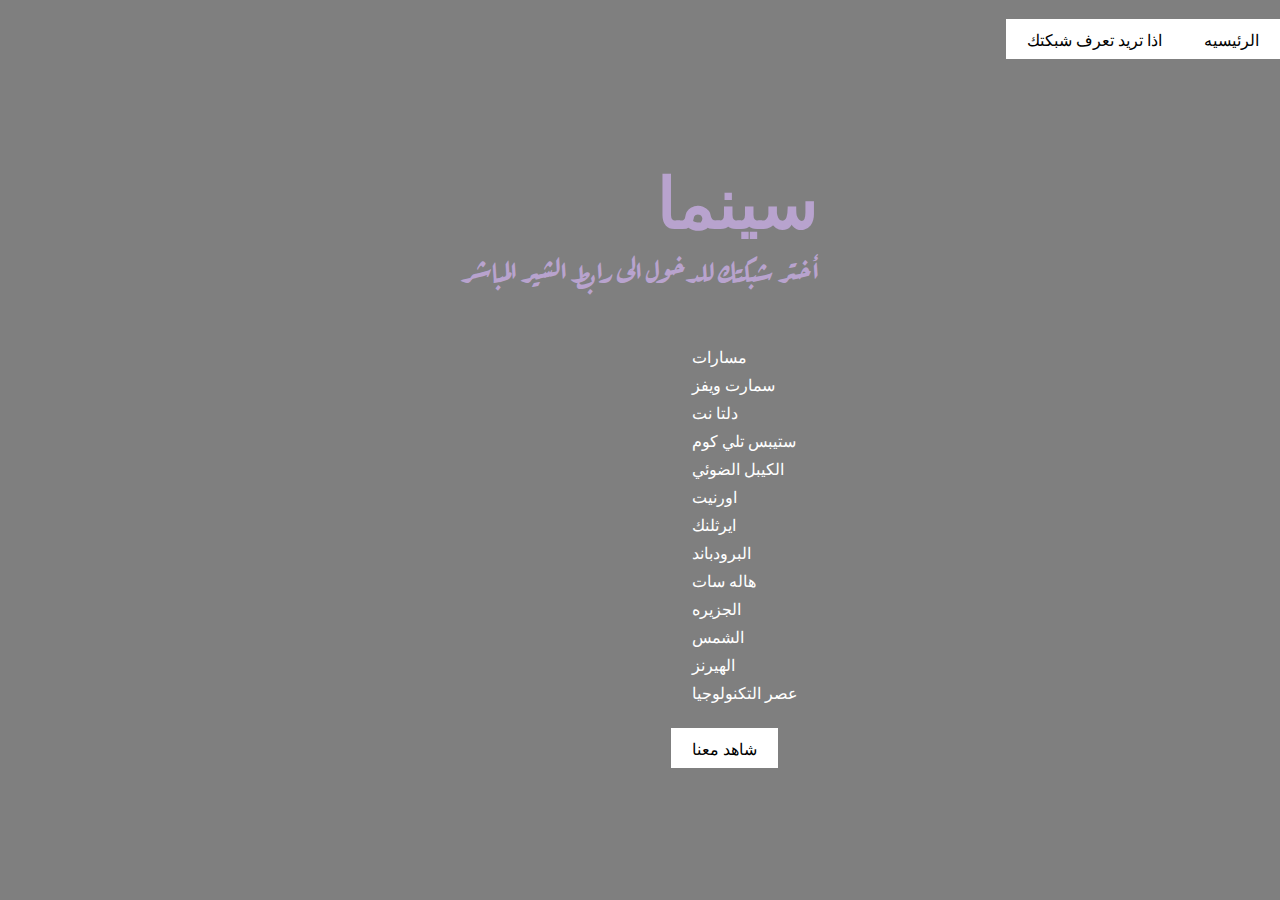
==== index.html @ 5a2756ff "Update index.html" ====
<!DOCTYPE html>
<html>
    <head>
        
 
        
        <title>سينما</title>
        <meta charset="utf-8">
        <link rel="icon" href="https://img2.arabpng.com/20180215/gge/kisspng-popcorn-cinema-3d-film-cartoon-vector-popcorn-with-popcorn-5a86443c300b69.4935686315187487321968.jpg" type="image/icon type">
        <link rel="stylesheet" type="text/css" href="style.css">
        <link rel="stylesheet" href="https://use.fontawesome.com/releases/v5.8.1/css/all.css" integrity="sha384-50oBUHEmvpQ+1lW4y57PTFmhCaXp0ML5d60M1M7uH2+nqUivzIebhndOJK28anvf" crossorigin="anonymous">
  
        <meta name="viewport" content="width=device-width, initial-scale=1">
        <link href="https://fonts.googleapis.com/css?family=Dancing+Script" rel="stylesheet">
        <link href='https://fonts.googleapis.com/css?family=Oswald:400,300,700' rel='stylesheet' type='text/css'>
        <link href="https://fonts.googleapis.com/css?family=Pacifico" rel="stylesheet">
        <link href="https://fonts.googleapis.com/css?family=Aref+Ruqaa" rel="stylesheet">

      </head>
<body>
        <header>
       
                    </div>
                  <ul>
    <li class="active"><a href="#">الرئيسيه</a></li>
    
            </ul>
   </div>
 
    <div class="title">
            <ul>
                    <h1>سينما</h1>
                    <br>

                    <h3>أختر شبكتك للدخول الى رابط الشير المباشر</h3>
<br>
<br><br>
<ul>
 
<ul>
    <li><a href="http://share.gccitcom.iq">مسارات</a></li>
    <li><a href="http://share.smartwavesnetwork.com">سمارت ويفز</a></li>
    <li><a href="Http://212.126.107.124">دلتا نت</a></li>
    <li><a href="http://share.stepstelecome.com">ستيبس تلي كوم</a></li>
    <li><a href="http://share.ispsgroups.com/view/index.php">الكيبل الضوئي</a></li>
    <li><a href="http://share.orienttele.com">اورنيت</a></li>
    <li><a href="http://share.shabakaty.com">ايرثلنك</a></li>
    <li><a href="http://Bb4u.net">البرودباند</a></li>
    <li><a href="http://Halasat.net">هاله سات</a></li>
    <li><a href="http://Store.jazeeratelecome.net">الجزيره</a></li>
    <li><a href="http://Share.shams-tele.net">الشمس</a></li>
    <li><a href="http://Hrins.net/apps">الهيرنز</a></li>
    <li><a href="http://Share.assertech.net">عصر التكنولوجيا</a></li><br>
    <li class="active"><a href="film.html">شاهد معنا</a></li>
</ul>

    </div>

  
 
    <div class="titl">
            <ul>
       <li class="active"><a href="https://www.whoismyisp.org/">اذا تريد تعرف شبكتك</a></li><br>
   <li><a href="http://www.instagram.com/p9se"><i class="fab fa-instagram"></i></a></li>
     </ul>
    </div>
  </header>
 

    </body>

    </html>
---- style.css ----
*{
    margin: 0;
    padding: 0;
    font-family: 'Pacifico', cursive;
}
header {
background-image:linear-gradient(rgba(0,0,0,0.5),rgba(0,0,0,0.5)), url("https://image.freepik.com/free-photo/popcorn-background-cinema-concept_23-2148115926.jpg");
height: 100vh;
background-size: cover;
background-position: center;
}

header {
    background-image:linear-gradient(rgba(0,0,0,0.5),rgba(0,0,0,0.5)), url("https://image.freepik.com/free-photo/popcorn-background-cinema-concept_23-2148115926.jpg");
    height: 100vh;
    background-size: cover;
    background-position: center;
    }

footer {
    background-image:linear-gradient(rgba(0,0,0,0.5),rgba(0,0,0,0.5)), url(./yellow.jpg);
    font-size: 5px;
    color: rgb(138, 29, 62);
}
.all {
    background-image:linear-gradient(rgba(0,0,0,0.5),rgba(0,0,0,0.5)), url("https://wallpaperplay.com/walls/full/3/4/a/45621.jpg");
    height: 100vh;
    background-size: cover;
    background-position: center;
    }

ul {
    float: right;
    list-style-type: none;
   margin-top: 25px; 

}

ul li a {
    text-decoration: none;
    color: rgb(255, 255, 255);
    padding: 5px 20px; 
    border: 1px solid transparent;
    transition: 0.6s ease;
}

ul li a:hover{
    background-color: #fff;
    color: #000;
}
ul li.active a{
    background-color: #fff;
    color: #000;
}

.all ul li a {
    text-decoration: none;
    color: rgb(90, 2, 2);
    padding: 5px 20px; 
    border: 1px solid transparent;
    transition: 0.6s ease;
}

.all ul li a:hover{
    background-color: rgb(90, 2, 2);
    color: #000;
}

.all ul li.active a{
    background-color: rgb(90, 2, 2);
    color: #000;
}

.logo img{
 float: left;
 width: 150px;
 height: auto;
}
.main {
    max-width: 1200px;
    margin: auto;
}
.title {
    position: absolute;
    top: 50%;
    left: 50%;
    transform: translate(-50%,-50%);
}
.title h1{
    color: rgb(184, 163, 206);
    font-size: 70px;
    float: right;
 font-family:  Brush Script MT, Brush Script Std, cursive;

}
.title h3{
    color: rgb(184, 163, 206);
    font-size: 30px;
    float: right;
    font-family: 'Aref Ruqaa', serif;
}


.titl ul li i{
 align-self: auto;
    color: rgb(184, 0, 0);
    font-size: 20px;
    float: center;

}
 
.mes{
    position: absolute;
    top: 50%;
    left: 50%;
    transform: translate(-50%,-50%);
}

.card{
    color: rgb(184, 163, 206);
    font-size: 20px;
    float: center;
}

.cacard-bodye .p{
    align-self: auto;
    width: 40px;
    float: center;
}
.card-body h3{
    color: rgb(184, 163, 206);
    font-size: 30px;
    float: right;
    font-family: 'Aref Ruqaa', serif;
}

.uk-button-group{
    display: inline-block;
    background-color: rgb(255, 255, 255);
}
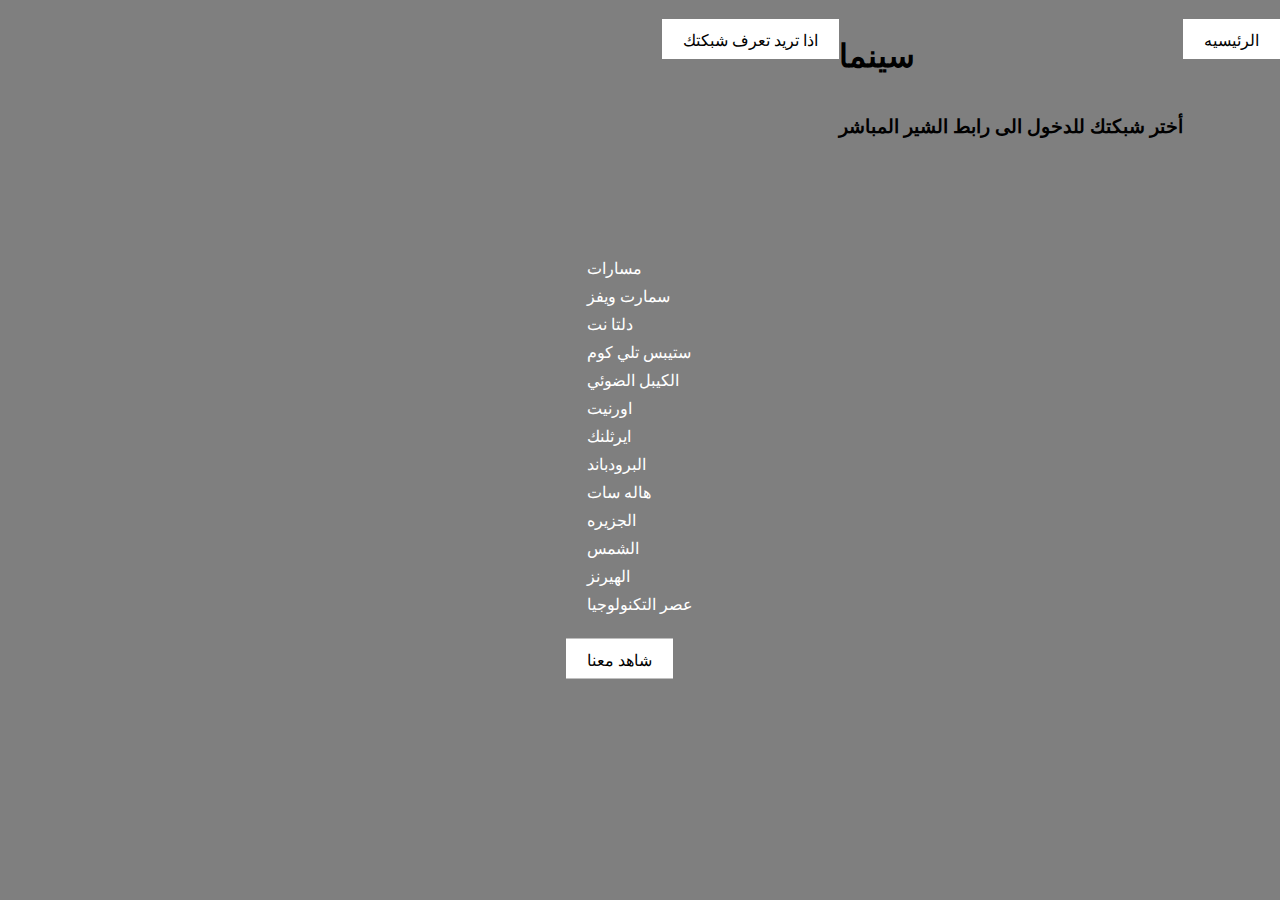
==== commit cf2729bf: "Update index.html" ====
--- a/index.html
+++ b/index.html
@@ -20,22 +20,23 @@
 <body>
         <header>
        
-                    </div>
+                   
                   <ul>
     <li class="active"><a href="#">الرئيسيه</a></li>
     
             </ul>
    </div>
- 
-    <div class="title">
-            <ul>
-                    <h1>سينما</h1>
-                    <br>
-
-                    <h3>أختر شبكتك للدخول الى رابط الشير المباشر</h3>
+   <div class="title1">
+   <ul>
+        <h1>سينما</h1>
+        <br>
+        <h3>أختر شبكتك للدخول الى رابط الشير المباشر</h3>
 <br>
 <br><br>
-<ul>
+</ul>
+</div>
+    <div class="title">
+
  
 <ul>
     <li><a href="http://share.gccitcom.iq">مسارات</a></li>
@@ -50,20 +51,20 @@
     <li><a href="http://Store.jazeeratelecome.net">الجزيره</a></li>
     <li><a href="http://Share.shams-tele.net">الشمس</a></li>
     <li><a href="http://Hrins.net/apps">الهيرنز</a></li>
-    <li><a href="http://Share.assertech.net">عصر التكنولوجيا</a></li><br>
+    <li><a href="http://Share.assertech.net">عصر التكنولوجيا</a></li><br> 
     <li class="active"><a href="film.html">شاهد معنا</a></li>
 </ul>
 
     </div>
 
-  
- 
     <div class="titl">
             <ul>
-       <li class="active"><a href="https://www.whoismyisp.org/">اذا تريد تعرف شبكتك</a></li><br>
+                    <li class="active"><a href="https://www.whoismyisp.org/">اذا تريد تعرف شبكتك</a></li><br>   
    <li><a href="http://www.instagram.com/p9se"><i class="fab fa-instagram"></i></a></li>
      </ul>
     </div>
+ 
+    
   </header>
  
 
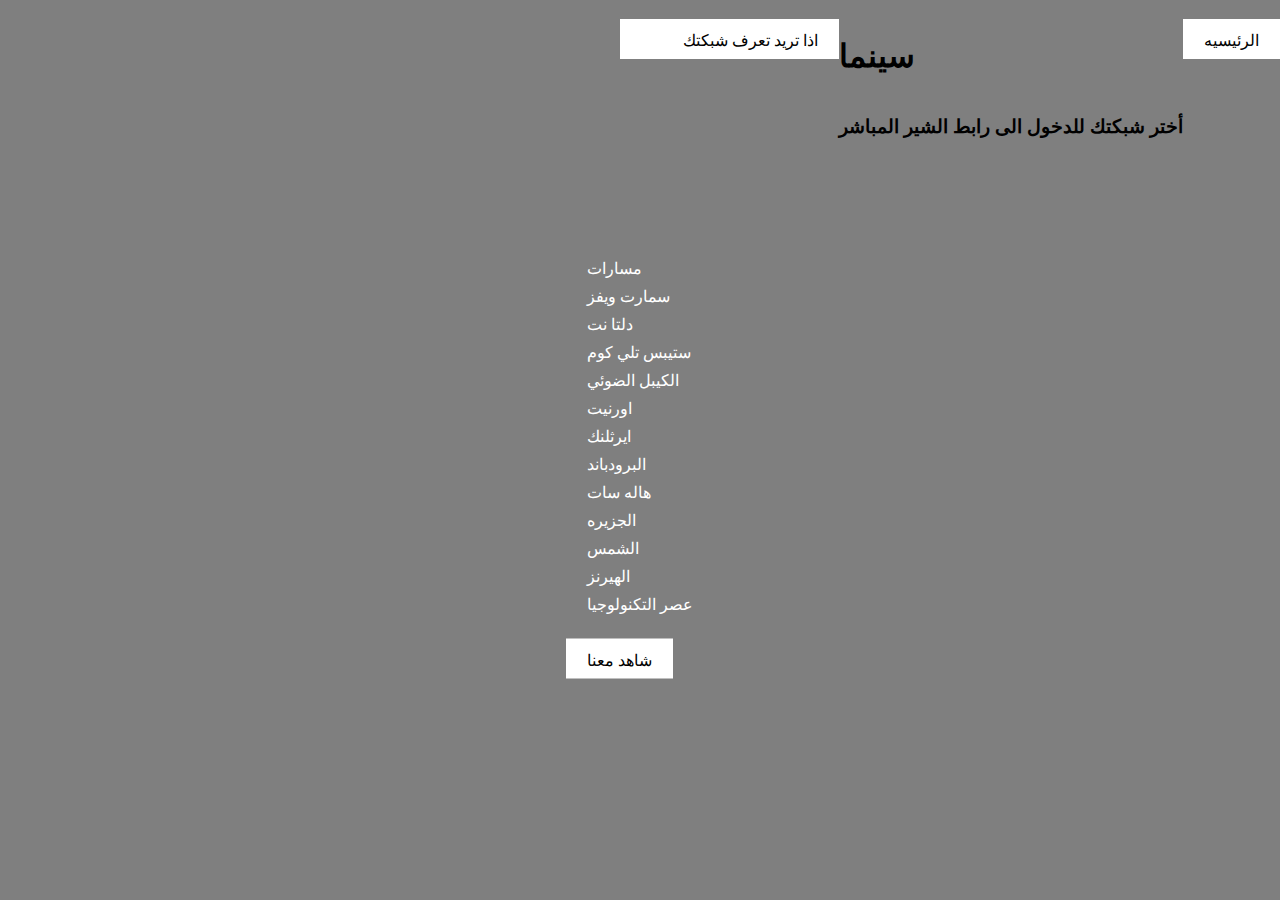
==== commit 65d1f523: "Update index.html" ====
--- a/index.html
+++ b/index.html
@@ -59,12 +59,17 @@
 
     <div class="titl">
             <ul>
-                    <li class="active"><a href="https://www.whoismyisp.org/">اذا تريد تعرف شبكتك</a></li><br>   
-   <li><a href="http://www.instagram.com/p9se"><i class="fab fa-instagram"></i></a></li>
+                    <li class="active"><a href="https://www.whoismyisp.org/">اذا تريد تعرف شبكتك</a></li><br>                
+  </ul>
+    </div>
+ 
+    <div class="titl1">
+            <ul>
+ <li class="active"><a href="http://www.instagram.com/p9se"><i class="fab fa-instagram"></i></a></li>
      </ul>
     </div>
  
-    
+
   </header>
  
 
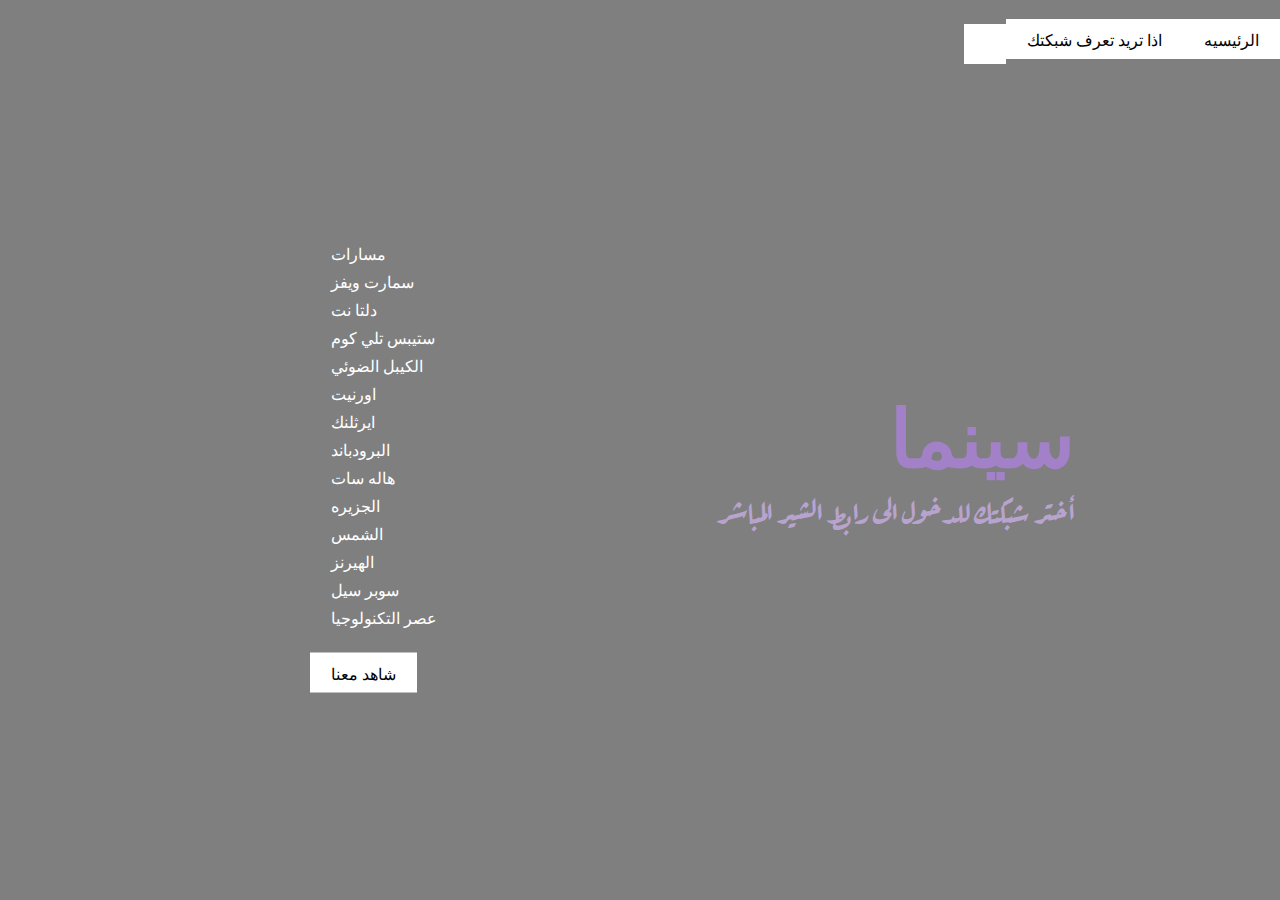
==== commit 8d0c201a: "Update index.html" ====
--- a/index.html
+++ b/index.html
@@ -51,6 +51,7 @@
     <li><a href="http://Store.jazeeratelecome.net">الجزيره</a></li>
     <li><a href="http://Share.shams-tele.net">الشمس</a></li>
     <li><a href="http://Hrins.net/apps">الهيرنز</a></li>
+    <li><a href="http://Share.supercellnetwork.com">سوبر سيل</a></li>
     <li><a href="http://Share.assertech.net">عصر التكنولوجيا</a></li><br> 
     <li class="active"><a href="film.html">شاهد معنا</a></li>
 </ul>
--- a/style.css
+++ b/style.css
@@ -80,12 +80,8 @@
     max-width: 1200px;
     margin: auto;
 }
-.title {
-    position: absolute;
-    top: 50%;
-    left: 50%;
-    transform: translate(-50%,-50%);
-}
+
+
 .title h1{
     color: rgb(184, 163, 206);
     font-size: 70px;
@@ -103,12 +99,44 @@
 
 .titl ul li i{
  align-self: auto;
-    color: rgb(184, 0, 0);
+    color: rgb(14, 64, 94);
     font-size: 20px;
     float: center;
+}
+.titl1 ul li i{
+        align-self: auto;
+           color: rgb(14, 64, 94);
+           font-size: 20px;
+           float: center;
+       
+}
+.title {
+    position: absolute;
+    top: 50%;
+    left: 30%;
+    transform: translate(-50%,-50%);
+}
+.title1 {
+    position: absolute;
+    top: 50%;
+    left: 70%;
+    transform: translate(-50%,-50%);
+}
+.title1 h1{
+    color: rgb(163, 129, 201);
+    font-size: 80px;
+    float: right;
+ font-family:  Brush Script MT, Brush Script Std, cursive;
 
 }
- 
+.title1 h3{
+    color: rgb(184, 163, 206);
+    font-size: 30px;
+    float: right;
+    font-family: 'Aref Ruqaa', serif;
+}
+
+
 .mes{
     position: absolute;
     top: 50%;
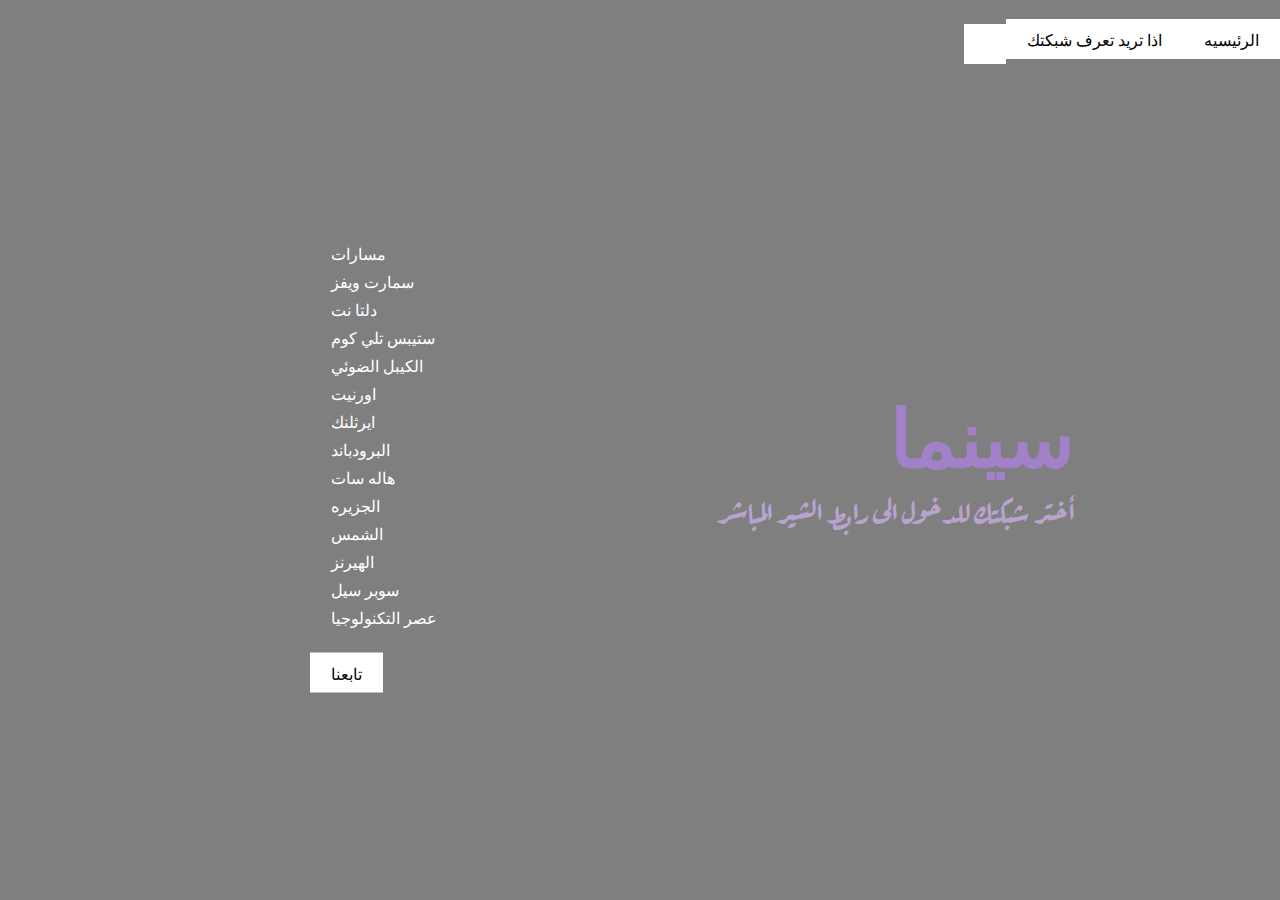
==== commit f4a872eb: "Update index.html" ====
--- a/index.html
+++ b/index.html
@@ -15,6 +15,15 @@
         <link href='https://fonts.googleapis.com/css?family=Oswald:400,300,700' rel='stylesheet' type='text/css'>
         <link href="https://fonts.googleapis.com/css?family=Pacifico" rel="stylesheet">
         <link href="https://fonts.googleapis.com/css?family=Aref+Ruqaa" rel="stylesheet">
+<!-- Global site tag (gtag.js) - Google Analytics -->
+<script async src="https://www.googletagmanager.com/gtag/js?id=UA-145163587-1"></script>
+<script>
+  window.dataLayer = window.dataLayer || [];
+  function gtag(){dataLayer.push(arguments);}
+  gtag('js', new Date());
+
+  gtag('config', 'UA-145163587-1');
+</script>
 
       </head>
 <body>
@@ -48,12 +57,12 @@
     <li><a href="http://share.shabakaty.com">ايرثلنك</a></li>
     <li><a href="http://Bb4u.net">البرودباند</a></li>
     <li><a href="http://Halasat.net">هاله سات</a></li>
-    <li><a href="http://Store.jazeeratelecome.net">الجزيره</a></li>
+    <li><a href="http://shasha.koolshy.com">الجزيره</a></li>
     <li><a href="http://Share.shams-tele.net">الشمس</a></li>
     <li><a href="http://Hrins.net/apps">الهيرنز</a></li>
     <li><a href="http://Share.supercellnetwork.com">سوبر سيل</a></li>
     <li><a href="http://Share.assertech.net">عصر التكنولوجيا</a></li><br> 
-    <li class="active"><a href="film.html">شاهد معنا</a></li>
+    <li class="active"><a href="http://t.me/to3fe">تابعنا</a></li>
 </ul>
 
     </div>
@@ -66,7 +75,7 @@
  
     <div class="titl1">
             <ul>
- <li class="active"><a href="http://www.instagram.com/p9se"><i class="fab fa-instagram"></i></a></li>
+ <li class="active"><a href="https://www.youtube.com/channel/UCzx1jfrSMbEklOVU0Z0cI1g"><i class="fab fa-youtube"></i></a></li>
      </ul>
     </div>
  
--- a/style.css
+++ b/style.css
@@ -28,6 +28,15 @@
     background-size: cover;
     background-position: center;
     }
+
+    .all .film {
+        align-self: center;
+        }
+
+    .all .film h3{
+        color: rgb(193, 178, 209);
+     font-family:  Brush Script MT, Brush Script Std, cursive;
+        }
 
 ul {
     float: right;
